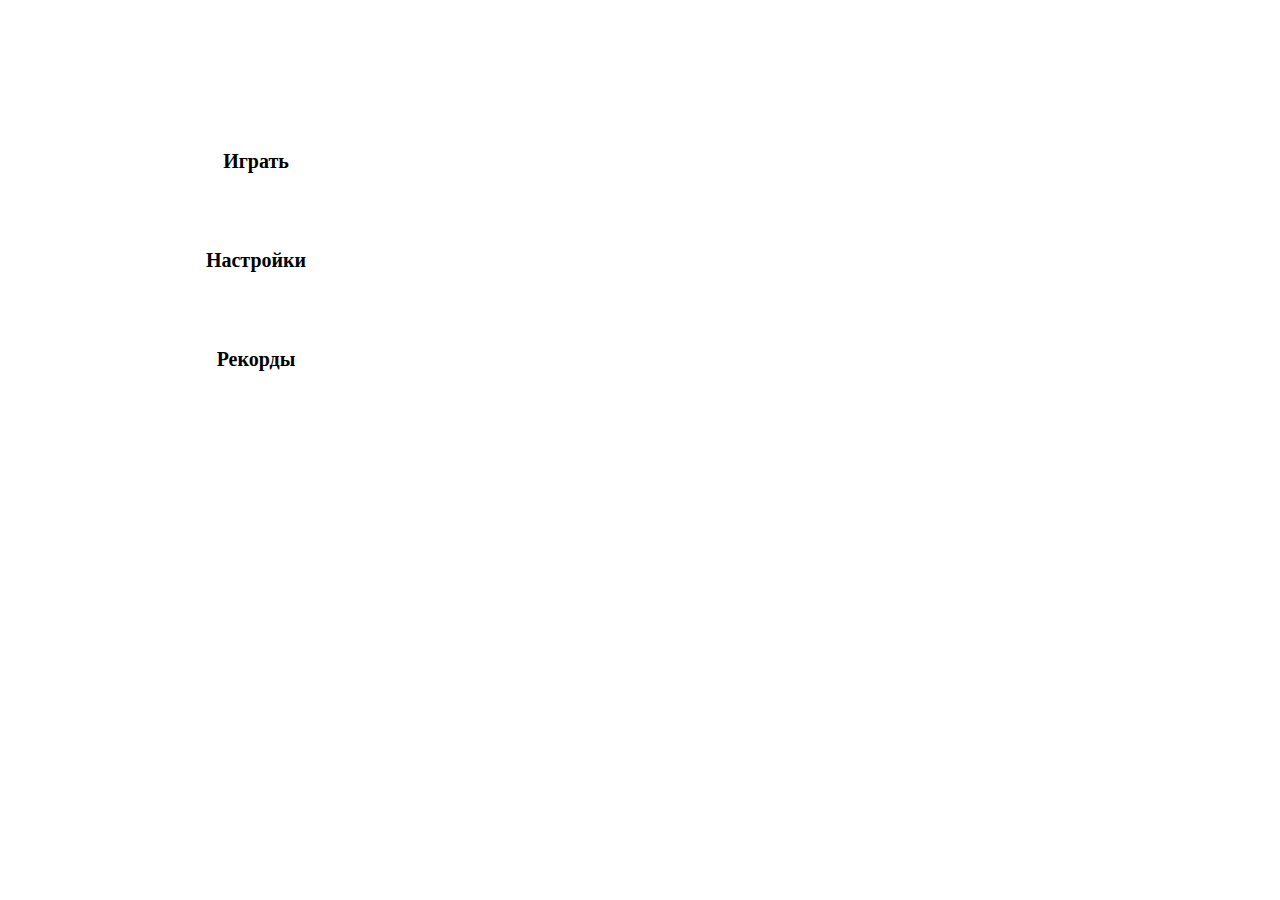
==== menu.html @ dc780a05 "New start menu" ====
<!DOCTYPE html PUBLIC "-//W3C//DTD XHTML 1.0 Transitional//EN" "http://www.w3.org/TR/xhtml1/DTD/xhtml1-transitional.dtd">
<html xmlns="http://www.w3.org/1999/xhtml">
<head>
<meta http-equiv="Content-Type" content="text/html; charset=utf-8" />
<title>Menu</title>
<style type="text/css">
body {
background-image:url(11.jpg);
width:650px;
height:400px;
background-repeat:no-repeat;
background-position:left 0px
}

	#Play1{
		width:300px;
		height:75px;
		background-color:transparent;
		margin-top:127px;
		margin-left:98px;
		vertical-align:middle;	
		font-weight:bold;
		font-size:15pt;
		
		
       	
	}
	#Seting1{
		width:300px;
		height:75px;
		background-color:transparent;
		margin-top:24px;
		margin-left:98px;
		vertical-align:middle;	
        font-weight:bold;
		font-size:15pt;
				
	}
	#Exit1{
		width:300px;
		height:75px;
		background-color:transparent;
		margin-top:24px;
		margin-left:98px;
		vertical-align:middle;	
        font-weight:bold;
		font-size:15pt;
				
	}
	#Play1:hover{
		background-color:#A020F0;
	}
	#Seting1:hover{
		background-color:#1E90FF;
	}
	#Exit1:hover{
		background-color:#6A5ACD;
	}
</style>

<script src="scripts/func.js" type="text/javascript"></script>
</head>

<body>

 <!<img border=0px width=500px height=700px alt="" src="111.jpg" align="center" hspace=0 vspace=0>
<audio  id="player">
        <source src="Voices.mp3"/>
        <source src="Voices.ogg"/>
        Your browser doesn`t support audio tags!
    </audio>
	<div id="Play1" align="center" onclick="document.getElementById('player').play();gameStart()" ><br>Играть</div>
	<div id="Seting1" align="center" onclick="document.getElementById('player').play();gameMsg()"><br>Настройки</div>
	<div id="Exit1" align="center" onclick="document.getElementById('player').play();gameMsg()"><br>Рекорды</div>
</body>

</html>
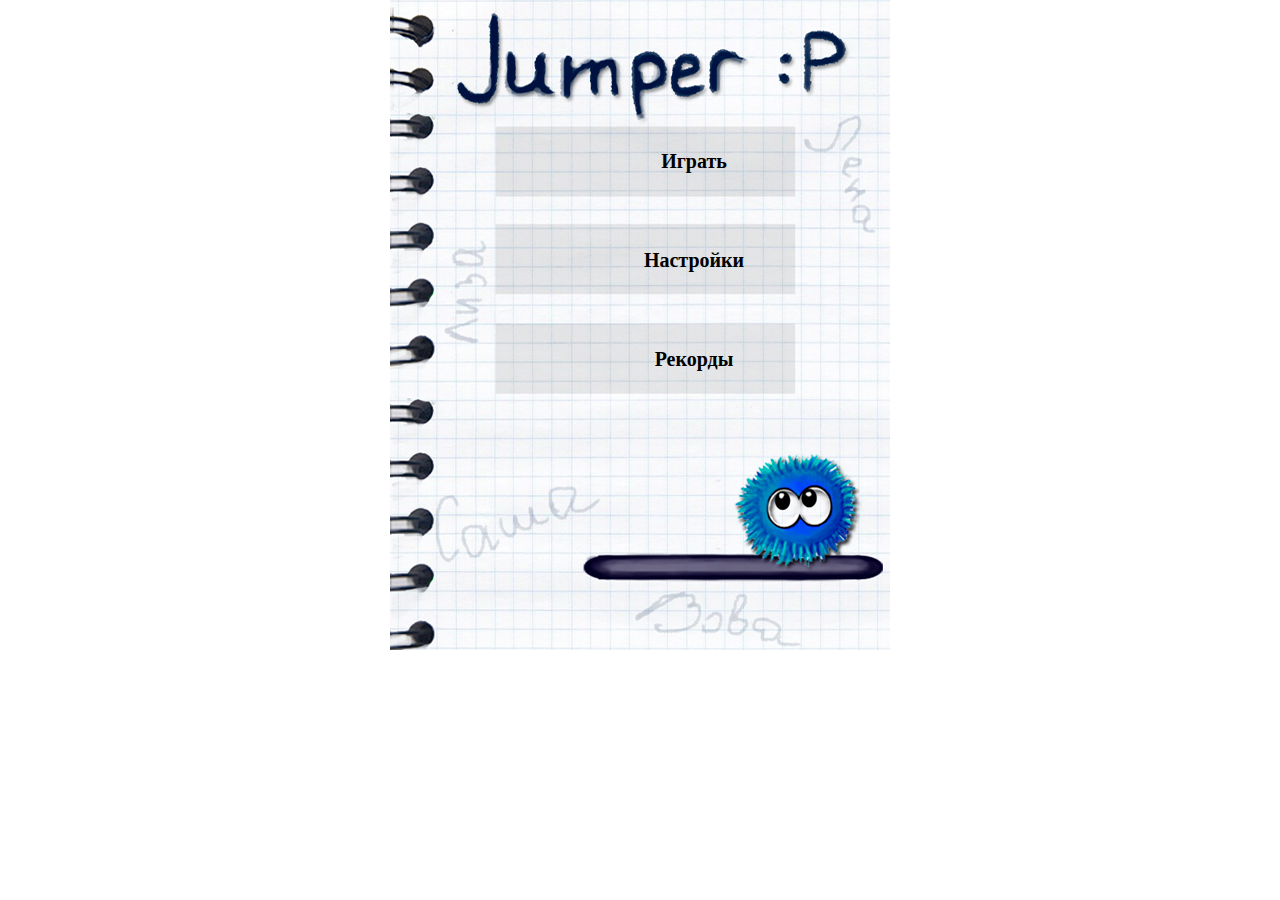
==== commit afb9ca8d: "change the game interface" ====
--- a/menu.html
+++ b/menu.html
@@ -9,7 +9,7 @@
 width:650px;
 height:400px;
 background-repeat:no-repeat;
-background-position:left 0px
+background-position:center 0px
 }
 
 	#Play1{
@@ -17,7 +17,7 @@
 		height:75px;
 		background-color:transparent;
 		margin-top:127px;
-		margin-left:98px;
+		margin-left:536px;
 		vertical-align:middle;	
 		font-weight:bold;
 		font-size:15pt;
@@ -30,7 +30,7 @@
 		height:75px;
 		background-color:transparent;
 		margin-top:24px;
-		margin-left:98px;
+		margin-left:536px;
 		vertical-align:middle;	
         font-weight:bold;
 		font-size:15pt;
@@ -41,7 +41,7 @@
 		height:75px;
 		background-color:transparent;
 		margin-top:24px;
-		margin-left:98px;
+		margin-left:536px;
 		vertical-align:middle;	
         font-weight:bold;
 		font-size:15pt;
@@ -58,7 +58,7 @@
 	}
 </style>
 
-<script src="scripts/func.js" type="text/javascript"></script>
+<script src="src/util.js" type="text/javascript"></script>
 </head>
 
 <body>
@@ -69,9 +69,9 @@
         <source src="Voices.ogg"/>
         Your browser doesn`t support audio tags!
     </audio>
-	<div id="Play1" align="center" onclick="document.getElementById('player').play();gameStart()" ><br>Играть</div>
+	<div id="Play1" align="center" onclick="document.getElementById('player').play();gameStart()"><br>Играть</div>
 	<div id="Seting1" align="center" onclick="document.getElementById('player').play();gameMsg()"><br>Настройки</div>
-	<div id="Exit1" align="center" onclick="document.getElementById('player').play();gameMsg()"><br>Рекорды</div>
+	<div id="Exit1" align="center" onclick="document.getElementById('player').play();gameRecord()"><br>Рекорды</div>
 </body>
 
 </html>
